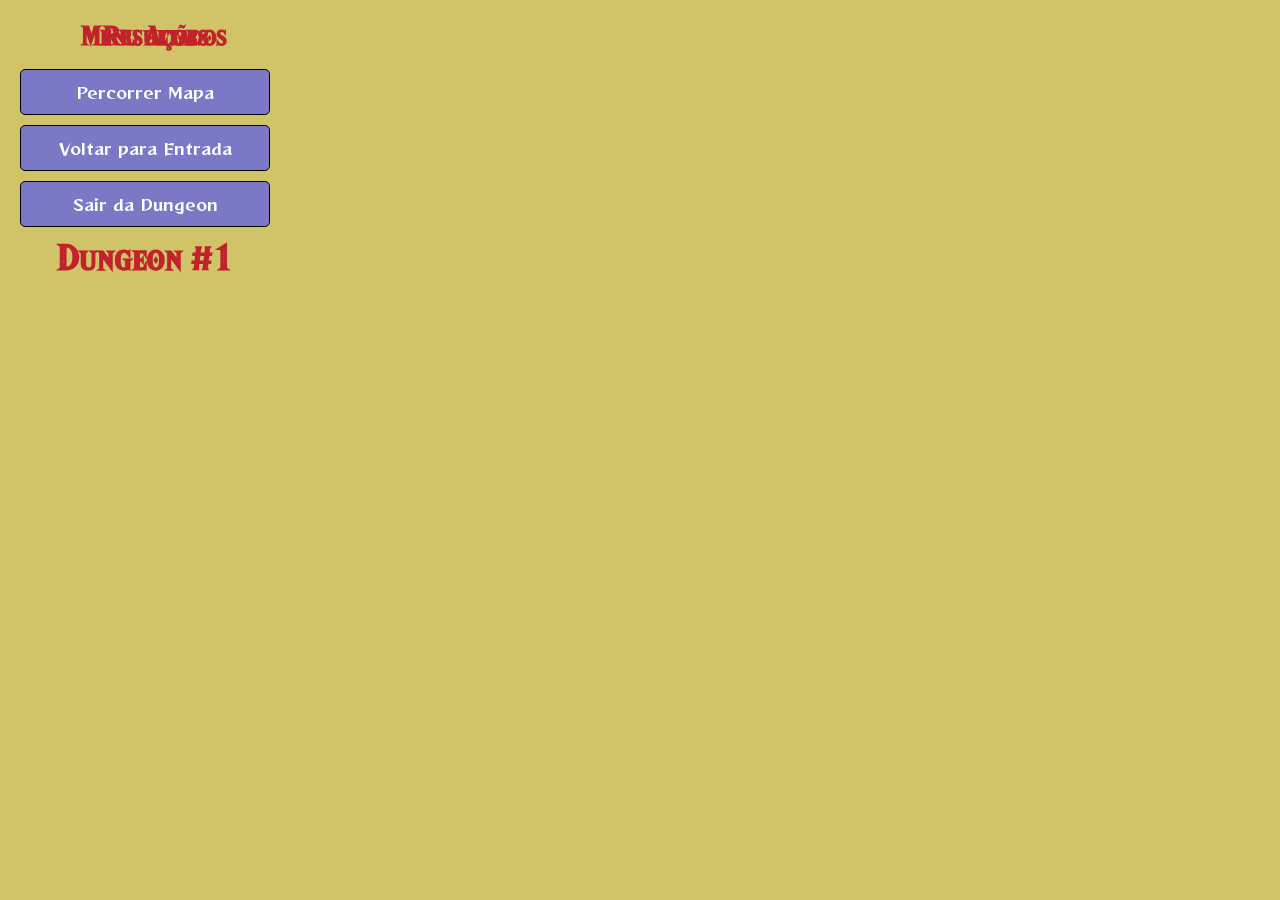
==== MapaDungeon1/mapaDungeon1.html @ 5b356f1d "feat: add mapa dungeon 1" ====
<!DOCTYPE html>
<html lang="pt-br">
<head>
  <meta charset="UTF-8">
  <meta http-equiv="X-UA-Compatible" content="IE=edge">
  <meta name="viewport" content="width=device-width, initial-scale=1.0">
  <title>Legend of Zelda A*</title>

  <link rel="stylesheet" href="./css/style.css">
</head>
<body>
  <section class="menu-acoes">
    <h2 class="titulo">Menu Ações</h2>
    <button id="percorrerMapa" class="btn">Percorrer Mapa</button>
    <button id="voltarEntrada" class="btn">Voltar para Entrada</button>
    <button id="sairDungeon" class="btn">Sair da Dungeon</button>
    
    <main class="mapa-container">
      <h1 class="titulo">Dungeon #1</h1>
      <div id="mapaDungeonContainer" class="mapa-dungeon-container"></div>
    </main>
    
    <section class="painel-resultados">
      <h2 class="titulo">Resultados</h2>
      <div class="painel-resultados-content"></div>
    </section>
    <script src="./js/script.js"></script> 
</body>
</html>
---- MapaDungeon1/css/style.css ----
@import '../../assets/fonts.css';

* {
  margin: 0;
  padding: 0;
  box-sizing: border-box;
}

body {
  display: flex;
  justify-content: center;
  background-color: #D1C368;
}

@media (max-width: 1090px) {
  body {
    flex-direction: column;
    align-items: center;
  }

  .menu-acoes,
  .painel-resultados {
    width: 50% !important;
  }

  .menu-acoes,
  .mapa-container,
  .painel-resultados {
    position: relative !important;
    justify-content: center;
  }
}

.menu-acoes,
.painel-resultados {
  display: flex;
  flex-direction: column;
  width: 250px;
  position: fixed;
  margin: 0px 20px;
}

.menu-acoes {
  left: 0;
}

.btn {
  display: block;
  width: 100%;
  padding: 10px 20px;
  margin-bottom: 10px;
  font-size: 16px;
  font-family: 'REGGAE ONE';
  color: #FFF;
  background-color: #7B79C6;
  border: 1px solid #000;
  border-radius: 5px;
  cursor: pointer;
  transition: background-color 0.3s ease;
}

.btn:hover {
  background-color: #6765A6;
}

a {
  text-decoration: none;
}

.mapa-container {
  display: flex;
  flex-direction: column;
}

.titulo {
  font-family: 'HYLIA SERIF';
  padding: 20px 0px;
  color: #c1232d;
  text-align: center;
}

.mapa-container .titulo {
  padding: 0px 0px 20px 0px;
}

.mapa-dungeon-container {
  display: grid;
  grid-template-columns: repeat(28, 13px);
  grid-template-rows: repeat(28, 13px);
  border-collapse: collapse;
  border-spacing: 0;
}
  
.mapa-linha {
  display: block;
}

.mapa-celula {
  width: 13px;
  height: 13px;
  border: 1px solid #000;
  line-height: 7px;
}

.mapa-celula:not(:last-child) {
  border-right: none; 
}

.mapa-linha:not(:last-child) .mapa-celula {
  border-bottom: none;
}

.mapa-celula:last-of-type {
  border-right: none;
}

.mapa-linha:last-of-type .mapa-celula {
  border-bottom: none;
  border-right: 1px solid #000;
}
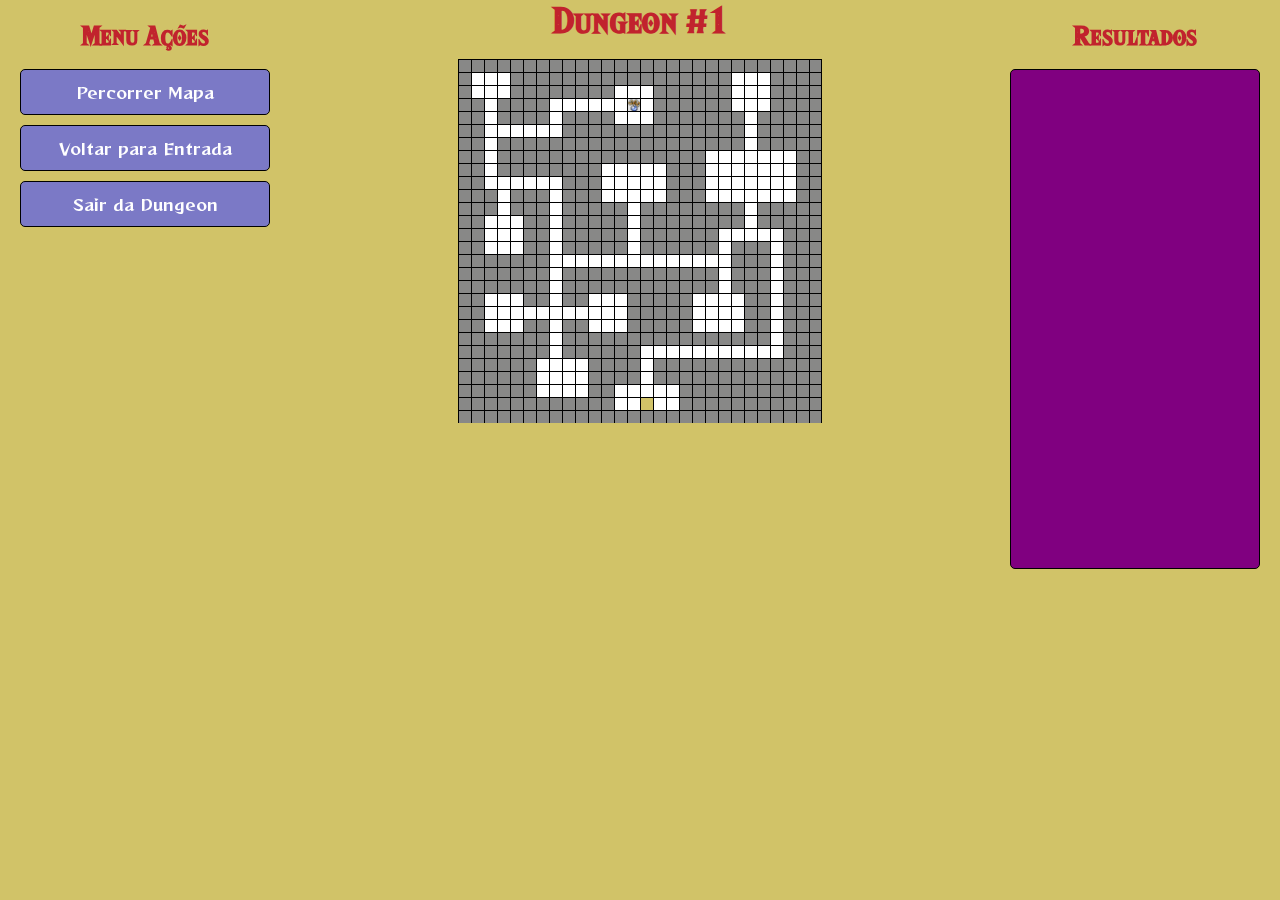
==== commit 7238d40d: "feat: implementação lógica percorrer mapa e estilização dungeon 1" ====
--- a/MapaDungeon1/mapaDungeon1.html
+++ b/MapaDungeon1/mapaDungeon1.html
@@ -14,16 +14,17 @@
     <button id="percorrerMapa" class="btn">Percorrer Mapa</button>
     <button id="voltarEntrada" class="btn">Voltar para Entrada</button>
     <button id="sairDungeon" class="btn">Sair da Dungeon</button>
+  </section>
     
-    <main class="mapa-container">
-      <h1 class="titulo">Dungeon #1</h1>
-      <div id="mapaDungeonContainer" class="mapa-dungeon-container"></div>
-    </main>
+  <main class="mapa-container">
+    <h1 class="titulo">Dungeon #1</h1>
+    <div id="mapaDungeonContainer" class="mapa-dungeon-container"></div>
+  </main>
     
-    <section class="painel-resultados">
-      <h2 class="titulo">Resultados</h2>
-      <div class="painel-resultados-content"></div>
-    </section>
-    <script src="./js/script.js"></script> 
+  <section class="painel-resultados">
+    <h2 class="titulo">Resultados</h2>
+    <div class="painel-resultados-content"></div>
+  </section>
+  <script src="./js/script.js"></script> 
 </body>
 </html>--- a/MapaDungeon1/css/style.css
+++ b/MapaDungeon1/css/style.css
@@ -117,4 +117,71 @@
 .mapa-linha:last-of-type .mapa-celula {
   border-bottom: none;
   border-right: 1px solid #000;
+}
+
+.cell-dungeon-value-1 {
+  background-color: blue;
+}
+
+.cell-dungeon-value-10 {
+  background-color: #FFFFFF
+}
+
+.cell-dungeon-value-99 {
+  background-color: #888887;;
+}
+
+.cell-dungeon-value-100 {
+  background-color: #000;
+}
+
+.cell-dungeon-value-pingente-1 {
+  background-image: url('../../assets/img/img-pingente-azul.png');
+  background-size: cover;
+}
+
+.cell-dungeon-value-pingente-2 {
+  background-image: url('../../assets/img/img-pingente-verde.png');
+  background-size: cover;
+
+}
+
+.cell-dungeon-value-pingente-3 {
+  background-image: url('../../assets/img/img-pingente-vermelho.png');
+  background-size: cover;
+}
+
+.painel-resultados {
+  right: 0;
+}
+
+.painel-resultados-content {
+  display: block;
+  height: 500px;
+  font-family: 'REGGAE ONE';
+  font-size: 20px;
+  background-color: #800080;
+  color: #fff;
+  border: 1px solid #000;
+  border-radius: 5px;
+}
+
+.mapa-celula-posicao-atual-caminho-ida {
+  background-image: url('../../assets/img/img-link.png');
+  background-size: 15px 15px;
+  background-repeat: no-repeat;
+}
+
+.mapa-celula-posicao-atual {
+  background-image: url('../../assets/img/img-link.png');
+  background-size: 15px 15px;
+  background-repeat: no-repeat;
+}
+
+.mapa-celula-caminho-percorrido-ida {
+  background-color: #D0F0F8;
+}
+
+.mapa-celula-caminho-percorrido {
+  background-color: blue;
 }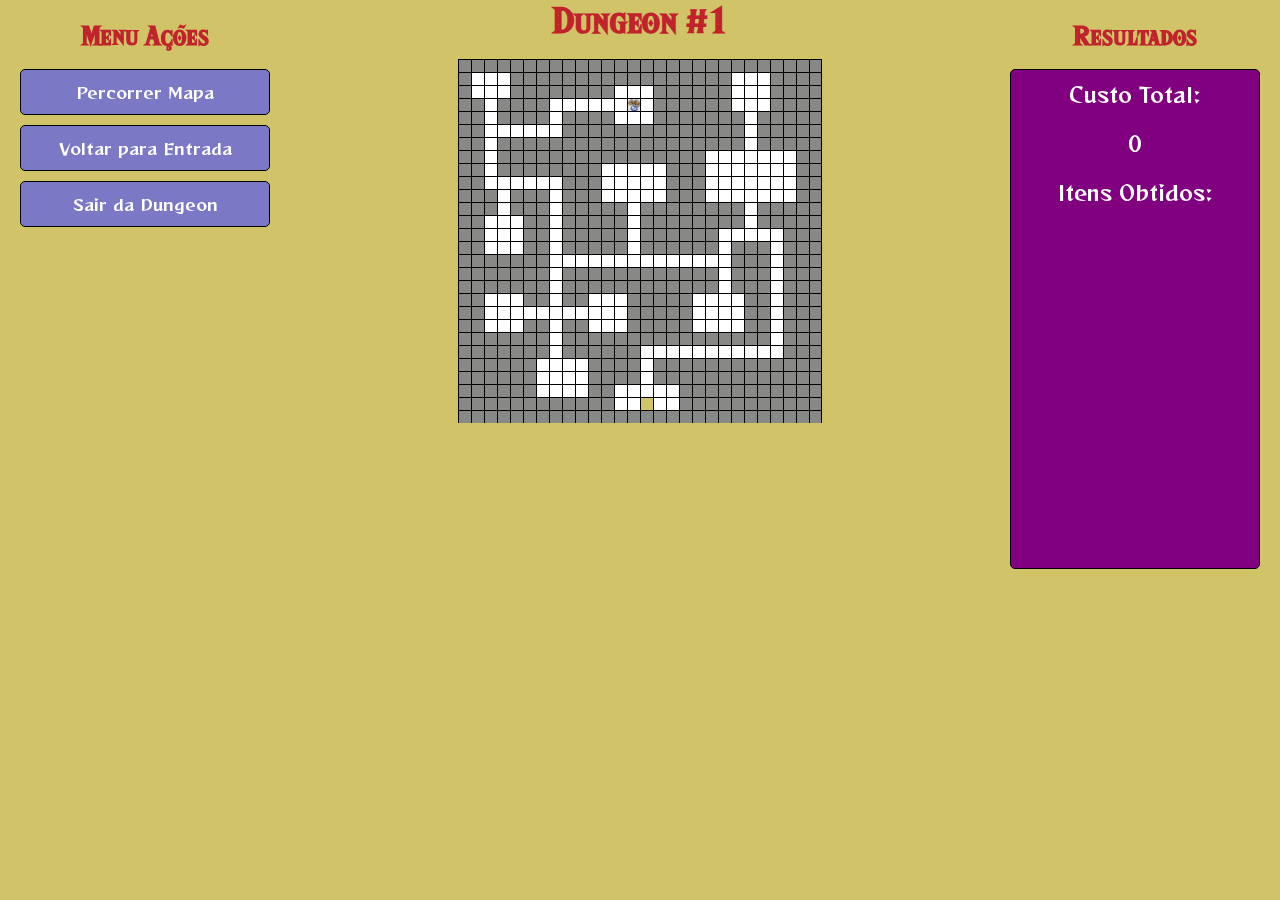
==== commit 55223ef6: "fix: correção function atualizarResultados Dungeon1" ====
--- a/MapaDungeon1/mapaDungeon1.html
+++ b/MapaDungeon1/mapaDungeon1.html
@@ -23,7 +23,11 @@
     
   <section class="painel-resultados">
     <h2 class="titulo">Resultados</h2>
-    <div class="painel-resultados-content"></div>
+    <div class="painel-resultados-content">
+      <p>Custo Total:</p>
+      <p id="custoTotal">0</p>
+      <p>Itens Obtidos:</p>
+    </div>
   </section>
   <script src="./js/script.js"></script> 
 </body>
--- a/MapaDungeon1/css/style.css
+++ b/MapaDungeon1/css/style.css
@@ -166,6 +166,11 @@
   border-radius: 5px;
 }
 
+.painel-resultados-content p {
+  text-align: center;
+  padding: 10px;
+}
+
 .mapa-celula-posicao-atual-caminho-ida {
   background-image: url('../../assets/img/img-link.png');
   background-size: 15px 15px;
